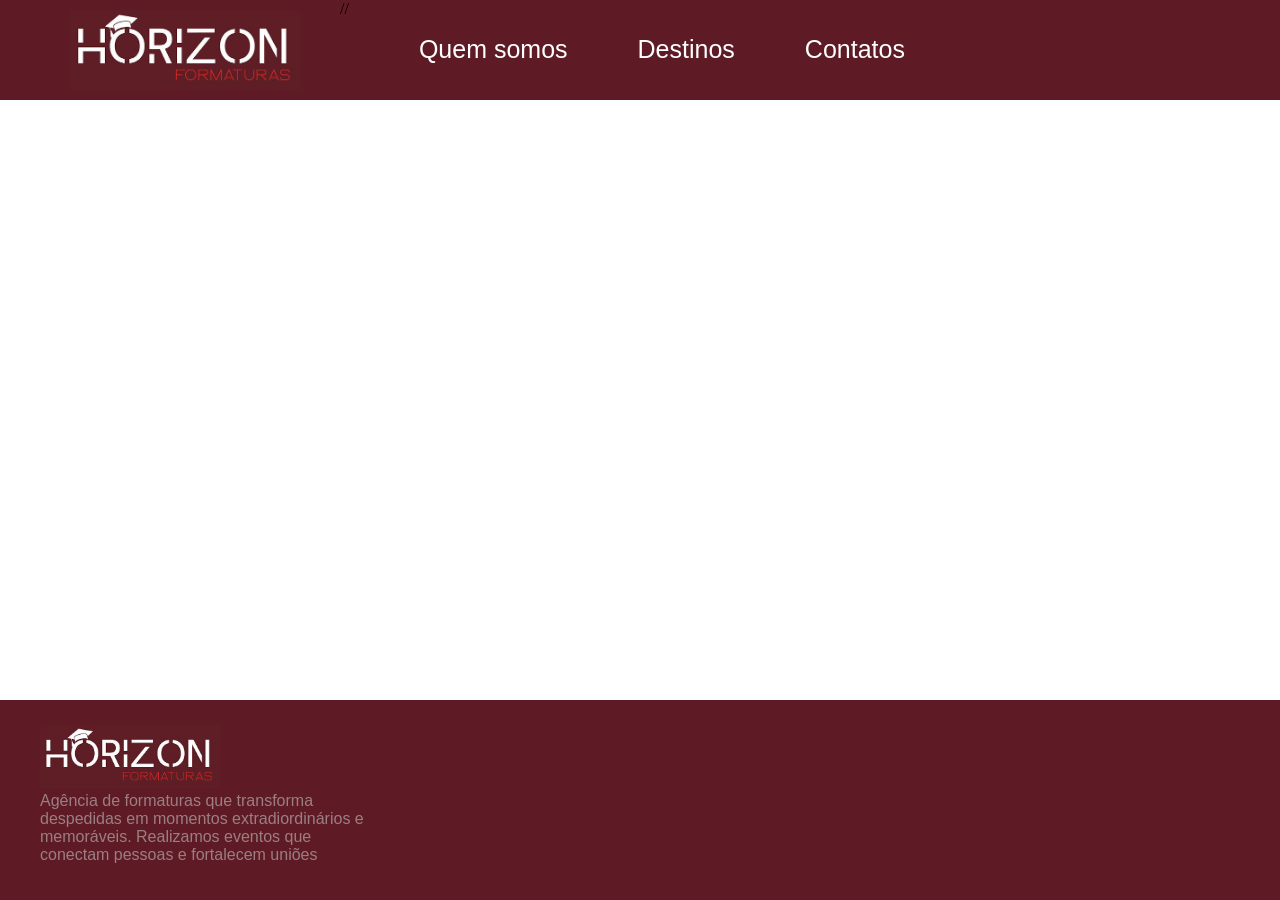
==== cabecalho-rodape.html @ 5d93a175 "Adicionando os primeiros arquivos de cabecalho e rodape" ====
<html>
    <link rel="stylesheet" href="style.css">
    <head>
        <div class="cabecalho">
                <a href="home.php"><img src="./img/logo.jpg"></a> // 
                <a href="home.php"><p>Quem somos</p></a>
                <a href="home.php"><p>Destinos</p></a>
                <a href="home.php"><p>Contatos</p></a>
        </div>
<footer>
    <div class="rodape">
        <ul>
            <li><img src="./img/logo.jpg"></li>
            <li><p>Agência de formaturas que transforma <br> despedidas em momentos extradiordinários e <br> memoráveis. Realizamos  eventos que <br> conectam pessoas e fortalecem uniões</p></li>
        </ul>
    </div>
</footer>
    </head>
</html>
---- style.css ----
* {
  margin: 0;
  padding: 0;
  box-sizing: border-box;
}

head {
  margin: 0;
  padding: 0;
}
.cabecalho{
    background: 1px #5e1b25;
    height: 100px;
    display: flex;
    padding-left: 0%;
    margin: 0;
    padding: 0;
    box-sizing: border-box;
}
.cabecalho a img{
    margin-top: 10px;
    width: 230px;
    margin-bottom: 50px;
    margin-right: 40px;
}
.cabecalho a{
    color: white;
    margin-left: 70px;
    text-decoration: none;
}
.cabecalho a p{
    margin-top: 35px;
    font-size: 25px;
    font-family: 'Trebuchet MS', 'Lucida Sans Unicode', 'Lucida Grande', 'Lucida Sans', Arial, sans-serif;
}
.rodape{
    background-color: #5e1b25;
    height: 200px;
    position: absolute;
    bottom:0%;
    width: 100%;
}
.rodape img{
    width: 180px;
    margin-left: 40px;
    margin-top: 25px;
}
.rodape ul li p{
    color: rgb(197, 193, 193);
    opacity: 60%;
    text-align: left;
    margin-left: 40px;
    font-family: 'Trebuchet MS', 'Lucida Sans Unicode', 'Lucida Grande', 'Lucida Sans', Arial, sans-serif;
}
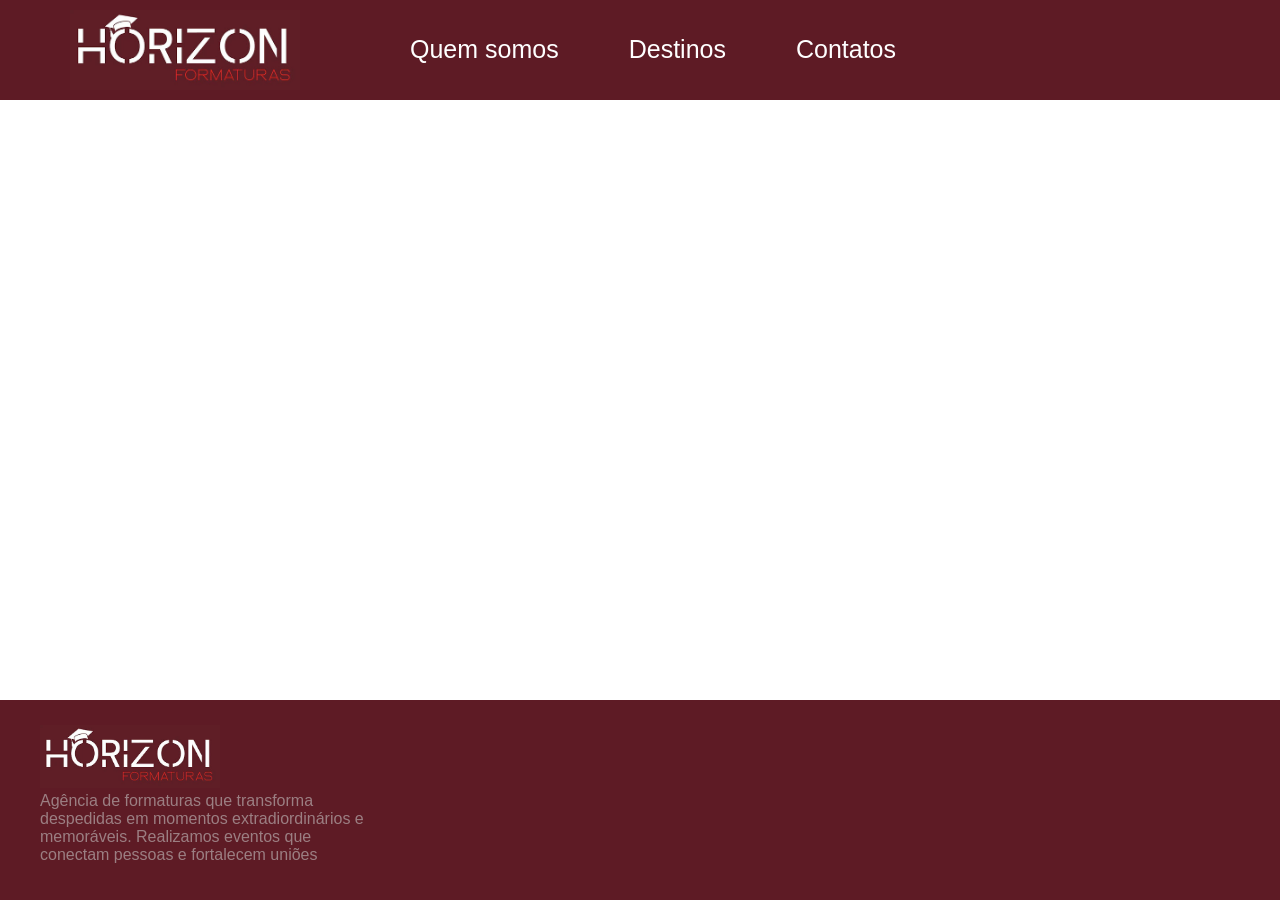
==== commit f11ad50a: "Adicionando o cabecalho e rodape inicial" ====
--- a/cabecalho-rodape.html
+++ b/cabecalho-rodape.html
@@ -2,7 +2,7 @@
     <link rel="stylesheet" href="style.css">
     <head>
         <div class="cabecalho">
-                <a href="home.php"><img src="./img/logo.jpg"></a> // 
+                <a href="home.php"><img src="./img/logo.jpg"></a> 
                 <a href="home.php"><p>Quem somos</p></a>
                 <a href="home.php"><p>Destinos</p></a>
                 <a href="home.php"><p>Contatos</p></a>
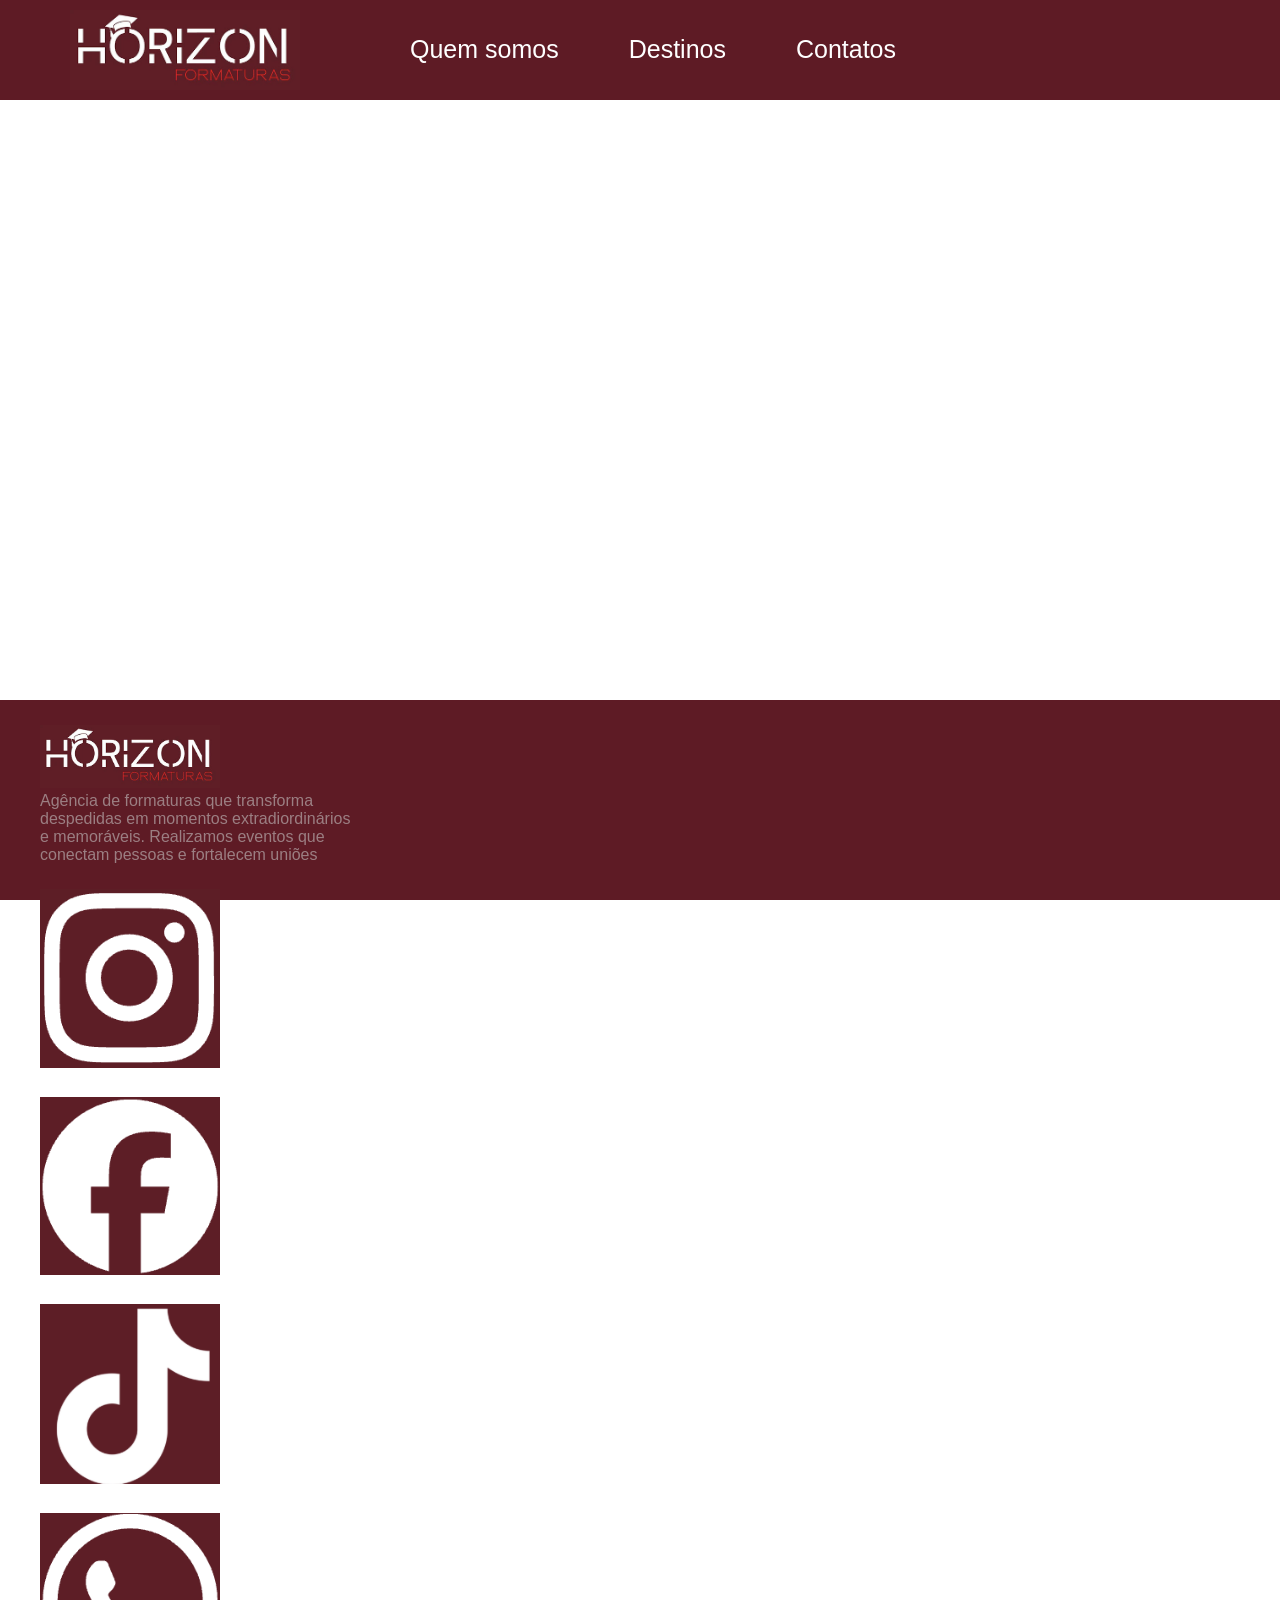
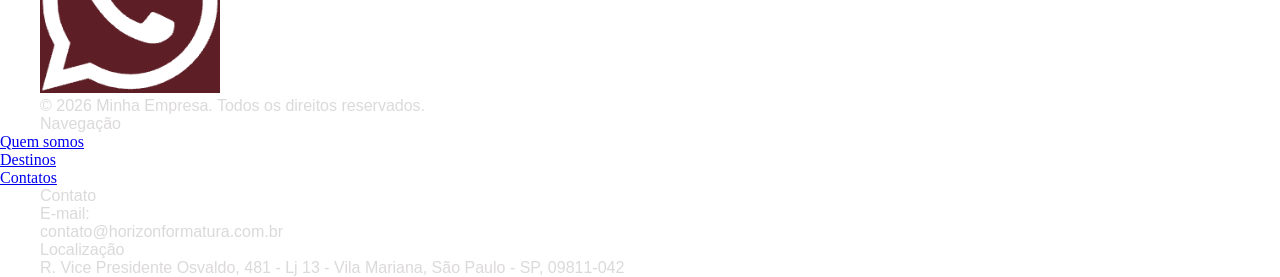
==== commit ef9454eb: "Adiciona cabecalho e rodape pro GIt" ====
--- a/cabecalho-rodape.html
+++ b/cabecalho-rodape.html
@@ -11,8 +11,38 @@
     <div class="rodape">
         <ul>
             <li><img src="./img/logo.jpg"></li>
-            <li><p>Agência de formaturas que transforma <br> despedidas em momentos extradiordinários e <br> memoráveis. Realizamos  eventos que <br> conectam pessoas e fortalecem uniões</p></li>
+            <li><p>Agência de formaturas que transforma <br> despedidas em momentos extradiordinários <br> e memoráveis. Realizamos  eventos que <br> conectam pessoas e fortalecem uniões</p></li>
+            <div class="redes">
+                <li><a href="home.php"><img src="./img/instagram.png"></a></li>
+                <li><a href="home.php"><img src="./img/facebook.png"></a></li>
+                <li><a href="home.php"><img src="./img/tiktok.png"></a></li>
+                <li><a href="home.php"><img src="./img/whatzap.png"></a></li>
+            </div>
+            <li><p>© 2026 Minha Empresa. Todos os direitos reservados.</p></li>
         </ul>
+    <div class="rodape2"> 
+        <ul>
+            <div class="navegacao">
+                <li><p>Navegação</p></li>
+            </div>
+            <li><a href="home.php">Quem somos</a></li>
+            <li><a href="home.php">Destinos</a></li>
+            <li><a href="home.php">Contatos</a></li>
+        </ul>
+</div>
+    <div class="rodape3">
+        <ul>
+            <div class="navegacao2">
+                <li><p>Contato</p></li>
+                <li><p>E-mail:</p></li>
+            </div>
+            <li><p>contato@horizonformatura.com.br</p></li>
+            <div class="navegacao2">
+                <li><p>Localização</p></li>
+            </div>
+            <li><p>R. Vice Presidente Osvaldo, 481 - Lj 13 - Vila Mariana, São Paulo - SP, 09811-042</p></li>
+        </ul>
+    </div>
     </div>
 </footer>
     </head>
